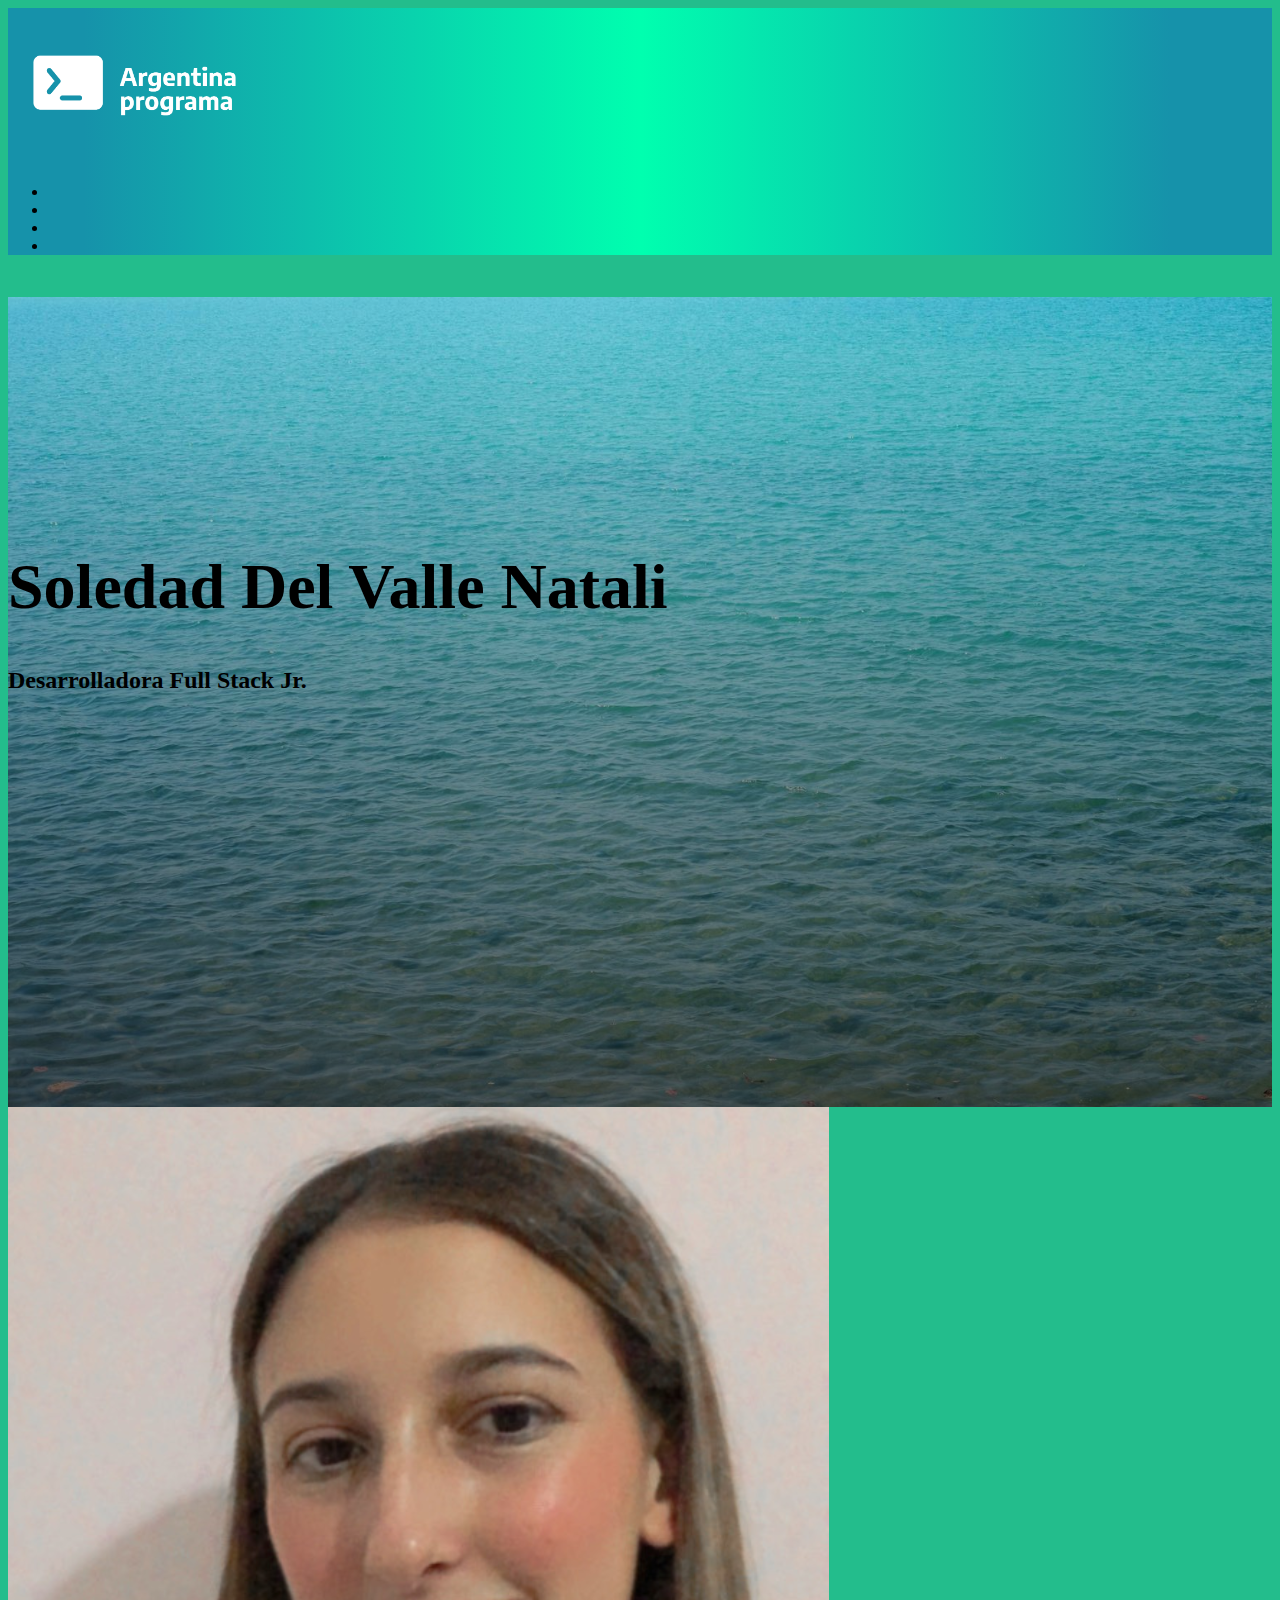
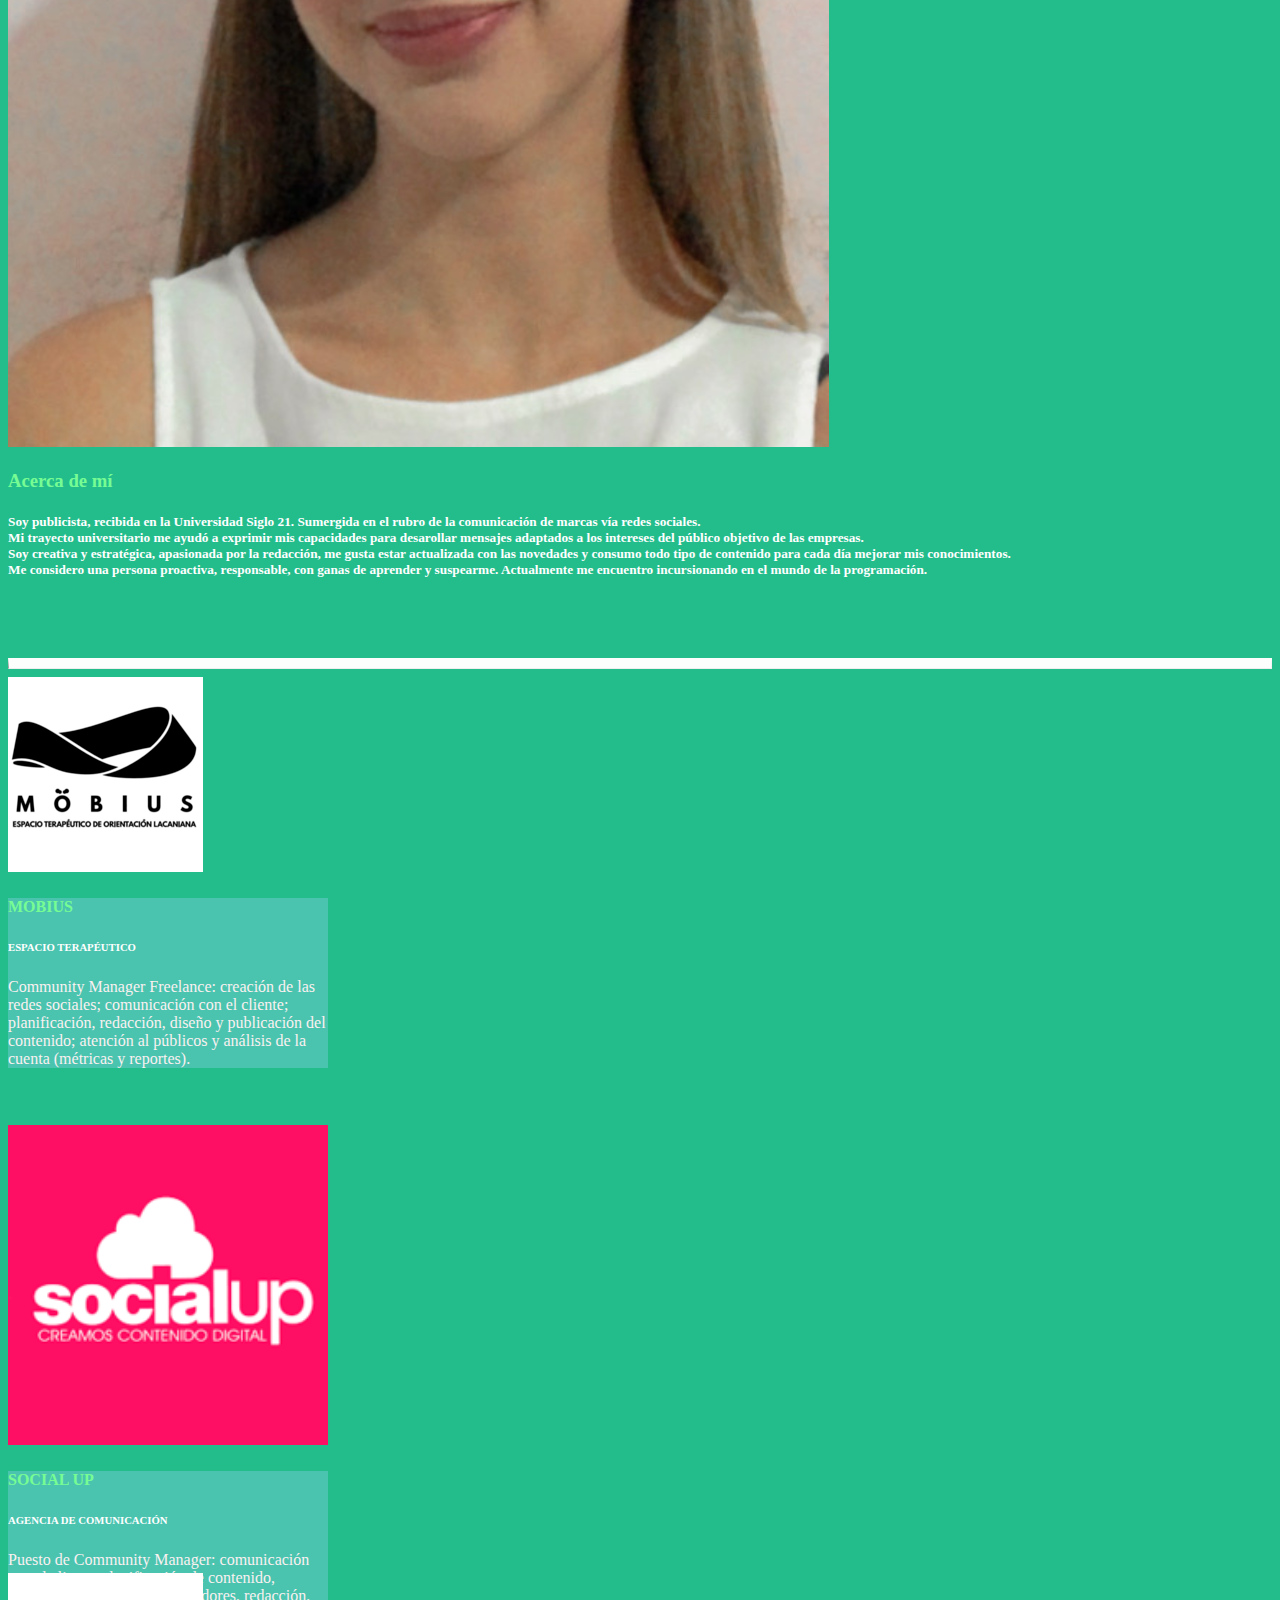
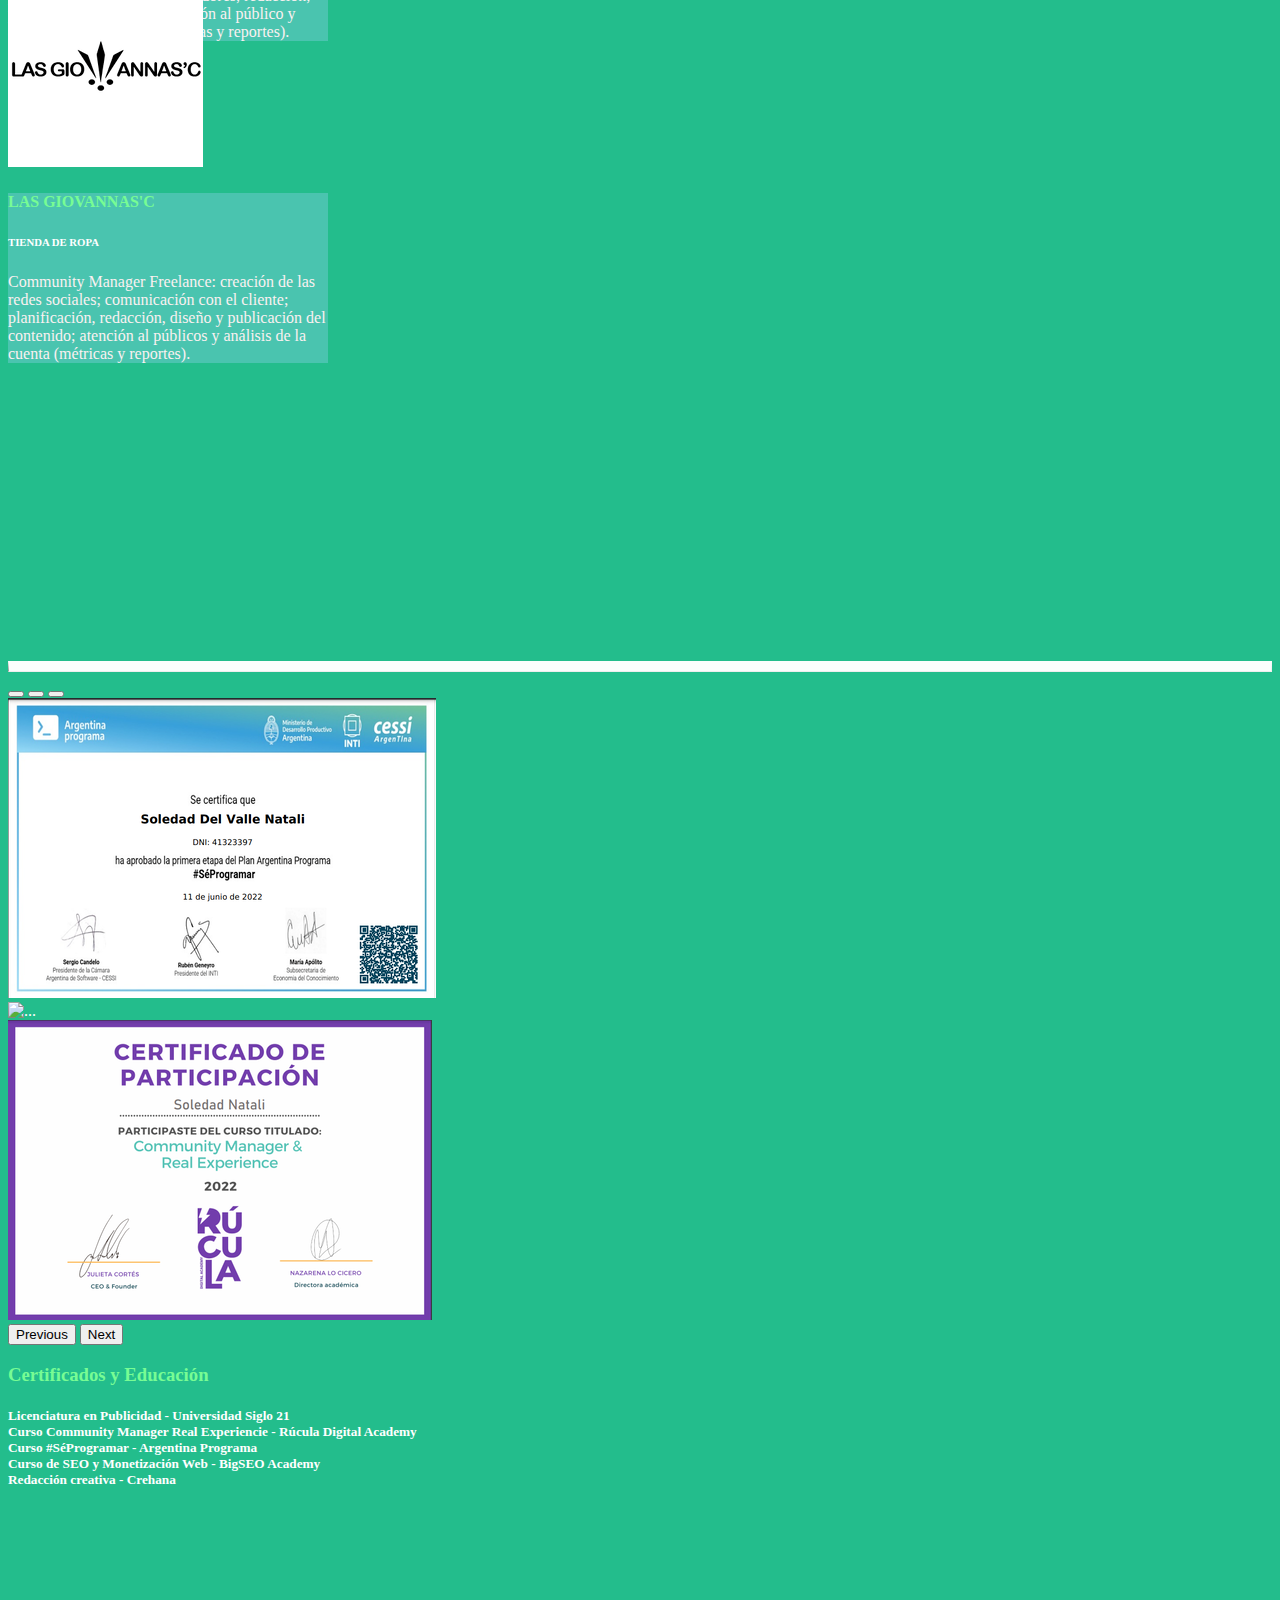
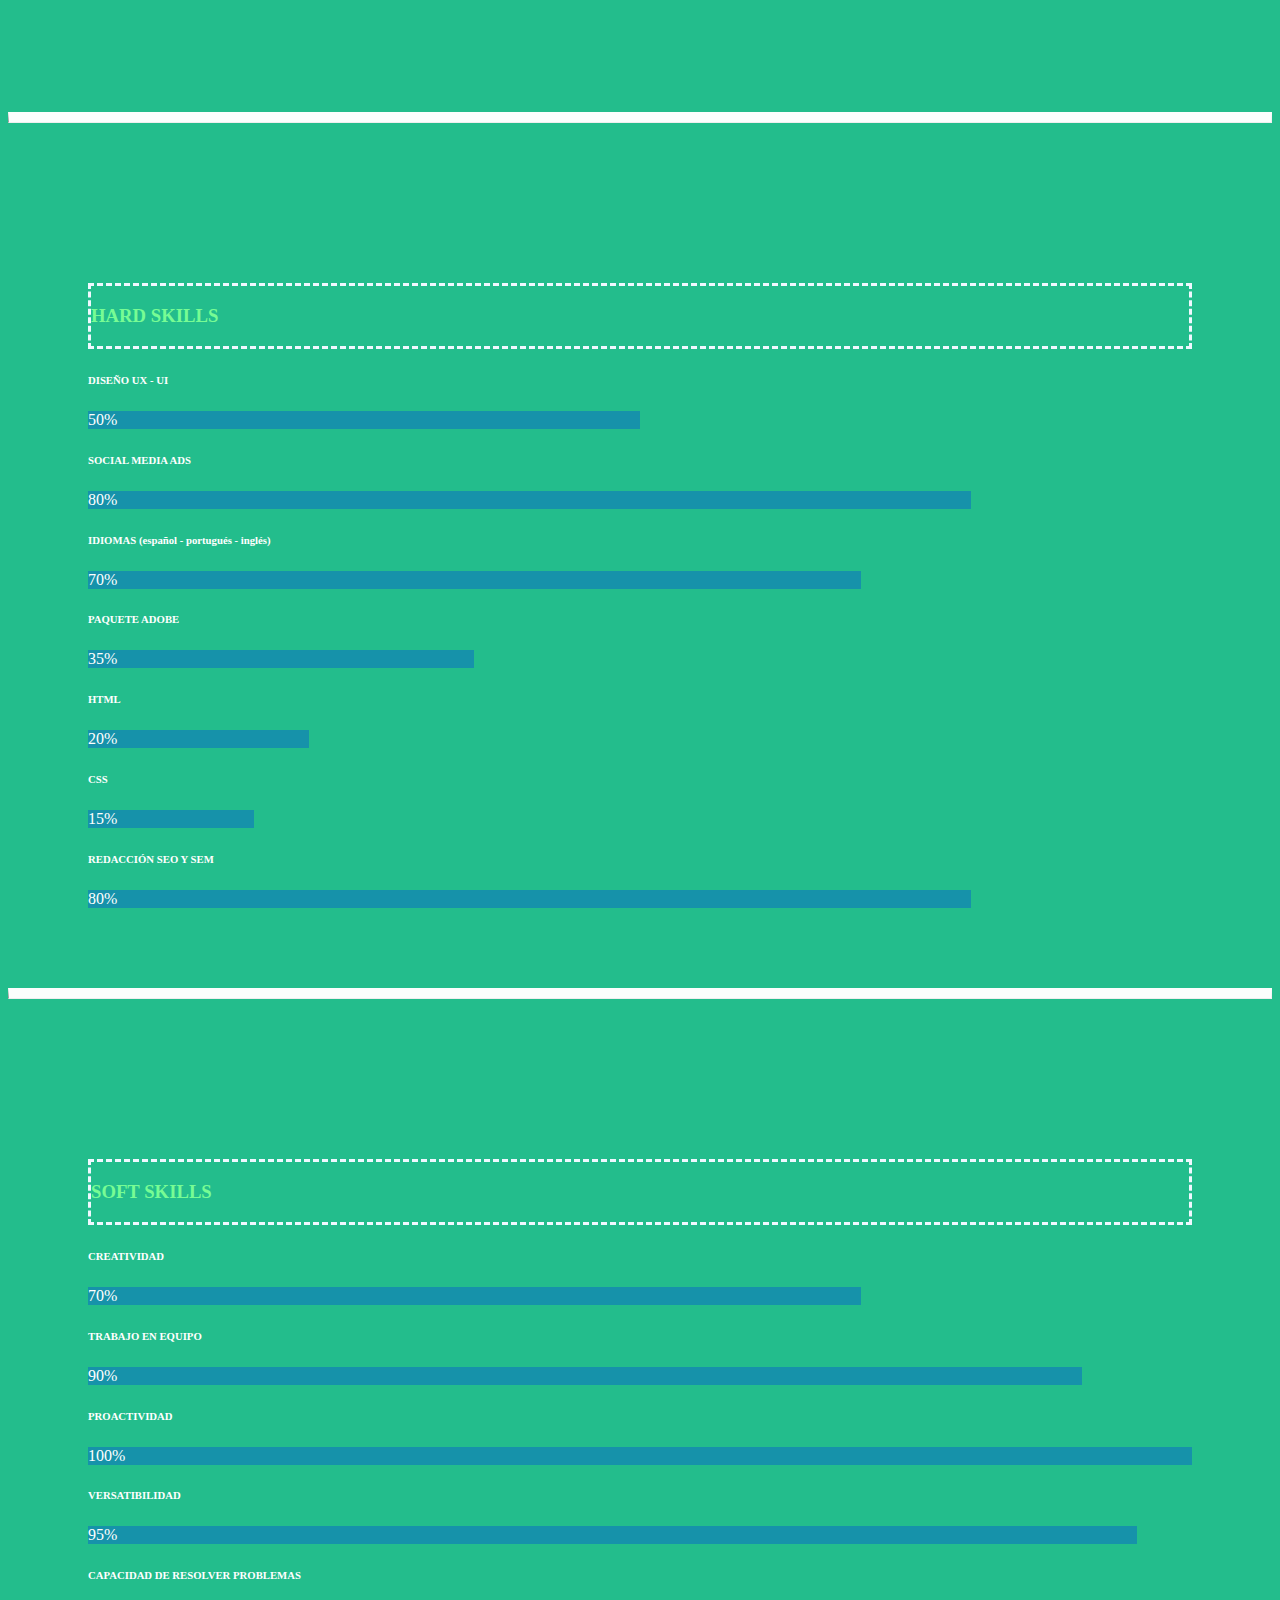
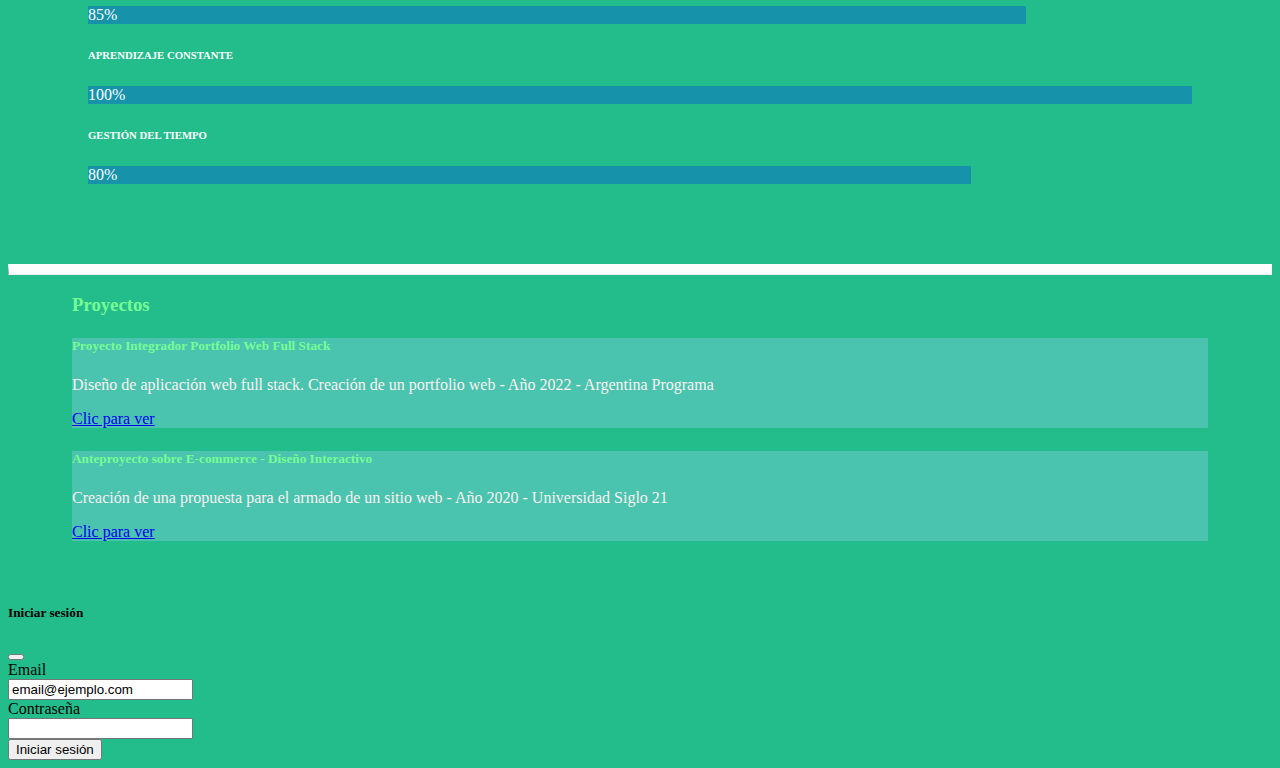
==== Portfolio/FrontEnd/index.html @ 715a9dc7 "Dashboard de maqueta estatica Front End" ====
<!DOCTYPE html>
<html lang="en">
<head>
    <meta charset="UTF-8">
    <meta http-equiv="X-UA-Compatible" content="IE=edge">
    <meta name="viewport" content="width=device-width, initial-scale=1.0">
    <title>Portfolio Soledad</title>
    <!-- CSS only -->
    <link href="https://cdn.jsdelivr.net/npm/bootstrap@5.2.1/dist/css/bootstrap.min.css" rel="stylesheet" integrity="sha384-iYQeCzEYFbKjA/T2uDLTpkwGzCiq6soy8tYaI1GyVh/UjpbCx/TYkiZhlZB6+fzT" crossorigin="anonymous">
    <!--fontawesome-->
    <script src="https://kit.fontawesome.com/4124708570.js" crossorigin="anonymous"></script>
<link rel="stylesheet" type="text/css" href="assets/css/styles.css">
</head>

<body>
  <!--barra de navegación-->
    <nav class="navbar navbar-expand-lg bg-primary fixed-top">
        <div class="container-fluid">
            <a class="navbar-brand" href="#">
                <img src="assets/img/APLogo-20-20 (1).png" alt="" width="20%" height="">
              </a>
        </div>
        <ul class="list-group list-group-horizontal">
            <li class=" list-group-item"> <a href="https://www.linkedin.com/in/soledad-del-valle-natali-05617513b/" target="_blank"><i class="fa-brands fa-linkedin fa-2xl"></i></a> </li>
            <li class="list-group-item"> <a href="https://www.facebook.com/soledad.natali.5" target="_blank"> <i class="fa-brands fa-facebook fa-2xl"></i></a></li>
            <li class="list-group-item"> <a href="https://github.com/solen98" target="_blank"> <i class="fa-brands fa-github fa-2xl"></i></a></li>
                  <!-- Button trigger modal -->  
                  <!--boton que abre el login--> 
            <li class="list-group-item">  
                <i class="fa-solid fa-user-lock fa-2xl" type="button" data-bs-toggle="modal" data-bs-target="#loginModal">
            </i>
        </li>
    </ul>
      </nav>
<!--BANNER-->
<section class="banner"> 
<h1 class="text-white text-center">  Soledad Del Valle Natali </h1>
<h2 class="text-white text-center">  Desarrolladora Full Stack Jr. </h2>
</section> 

<!--Presentación-->
<section class="presentacion mt-5">
<div class="container">
  <div class="row">
    <div class="col-3">
      <img src="assets/img/fotoperfil.png" alt="foto de perfil" class="rounded-circle img-fluid img-perfil mt-2">
    </div>
    <div class="col-9 mt-3">
      <h3>Acerca de mí </h3>
      <h5 class="mt-3" > Soy publicista, recibida en la Universidad Siglo 21. Sumergida en el rubro de la comunicación de marcas vía redes sociales. <br> Mi trayecto universitario me ayudó a exprimir mis capacidades para desarollar mensajes adaptados a los intereses del público objetivo de las empresas. <br>Soy creativa y estratégica, apasionada por la redacción, me gusta estar actualizada con las novedades y consumo todo tipo de contenido para cada día mejorar mis conocimientos. <br> Me considero una persona proactiva, responsable, con ganas de aprender y suspearme. <re> </re> Actualmente me encuentro incursionando en el mundo de la programación.</h5>
    </div>
  </div>
</div>
</section>

<hr>

<!--Experiencia-->
<section class="Experiencia">
  <div class="container text-center">
    <div class="row">
      <div class="col order-last mt-5">
        <div class="card" style="width: 20rem; height: 28rem">
          <img src="/Portfolio/FrontEnd/assets/img/¿QUIENES SOMOS (1).png" class="card-img-top" alt="MOBIUS">
          <div class="card-body">
            <h4 class="card-title">MOBIUS</h4>
            <h6> ESPACIO TERAPÉUTICO </h6>
            <p class="card-text"> <p> Community Manager Freelance: creación de las redes sociales; comunicación con el cliente; planificación, redacción,  diseño y publicación del contenido; atención al públicos y análisis de la cuenta (métricas y reportes). </p>
          </div>
        </div>
      </div>
      <div class="col mt-5">
        <div class="card" style="width: 20rem; height: 28rem">
          <img src="/Portfolio/FrontEnd/assets/img/socialup.png" class="card-img-top" style="width: 20rem" alt="logo empresa1">
          <div class="card-body">
            <h4 class="card-title">SOCIAL UP</h4>
            <h6> AGENCIA DE COMUNICACIÓN </h6>
            <p class="card-text"> <p>Puesto de Community Manager: comunicación con el cliente, planificación de contenido, pedidos de diseño a los diseñadores, redacción, publicación de posteos, atención al público y análisis de las cuentas (métricas y reportes). </p>
          </div>
        </div>
      </div>
      <div class="col order-first mt-5">
        <div class="card" style="width: 20rem; height: 28rem">
          <img src="/Portfolio/FrontEnd/assets/img/LAS GIOVANAS LOGO (1).png" class="card-img-top" alt="Giovannas logo">
          <div class="card-body">
            <h4 class="card-title">LAS GIOVANNAS'C</h4>
            <h6> TIENDA DE ROPA </h6>
            <p class="card-text"> <p> Community Manager Freelance: creación de las redes sociales; comunicación con el cliente; planificación, redacción,  diseño y publicación del contenido; atención al públicos y análisis de la cuenta (métricas y reportes).</p>
          </div>
        </div>
      </div>
    </div>
  </div>

  </section>

<hr class="especial">

  <!--Educación-->
<section class="educacion mt-5">
  <div class="container">
    <div class="row">
      <div class="col-6">
        <div id="carouselExampleIndicators" class="carousel slide" data-bs-ride="true">
          <div class="carousel-indicators">
            <button type="button" data-bs-target="#carouselExampleIndicators" data-bs-slide-to="0" class="active" aria-current="true" aria-label="Slide 1"></button>
            <button type="button" data-bs-target="#carouselExampleIndicators" data-bs-slide-to="1" aria-label="Slide 2"></button>
            <button type="button" data-bs-target="#carouselExampleIndicators" data-bs-slide-to="2" aria-label="Slide 3"></button>
          </div>
          <div class="carousel-inner">
            <div class="carousel-item active">
              <img src="/Portfolio/FrontEnd/assets/img/certificadoprogramacion.png" class="d-block w-100" alt="...">
            </div>
            <div class="carousel-item">
              <img src="" class="d-block w-100" alt="...">
            </div>
            <div class="carousel-item">
              <img src="/Portfolio/FrontEnd/assets/img/certificadorucula.png" class="d-block w-100" alt="...">
            </div>
          </div>
          <button class="carousel-control-prev" type="button" data-bs-target="#carouselExampleIndicators" data-bs-slide="prev">
            <span class="carousel-control-prev-icon" aria-hidden="true"></span>
            <span class="visually-hidden">Previous</span>
          </button>
          <button class="carousel-control-next" type="button" data-bs-target="#carouselExampleIndicators" data-bs-slide="next">
            <span class="carousel-control-next-icon" aria-hidden="true"></span>
            <span class="visually-hidden">Next</span>
          </button>
        </div>
      </div>
      <div class="col-6" id="certificados">
        <h3> Certificados y Educación</h3>
        <h5 class="mt-3" > <li> Licenciatura en Publicidad - Universidad Siglo 21 </li> <li> Curso Community Manager Real Experiencie - Rúcula Digital Academy </li> <li> Curso #SéProgramar - Argentina Programa </li> <li> Curso de SEO y Monetización Web - BigSEO Academy</li> <li> Redacción creativa - Crehana </li></h5>
      </div>
    </div>
  </div>
  </div>


<hr class="espacio">
   <!--hard skills-->
<section class="skillsh">
    <div class="row">
      <div class="col-3 mt-5">
        <div class="hardkills text-center"> <h3> HARD SKILLS </h3> </div>
      </div>
      <div class="col-9 mt-3">
        <h6> DISEÑO UX - UI</h6>
        <div class="progress">
          <div class="progress-bar" role="progressbar" aria-label="Example with label" style="width: 50%;" aria-valuenow="50" aria-valuemin="0" aria-valuemax="100">50%</div>
        </div>
        <h6 class="mt-2"> SOCIAL MEDIA ADS </h6>
        <div class="progress mt-3">
          <div class="progress-bar" role="progressbar" aria-label="Example with label" style="width: 80%;" aria-valuenow="80" aria-valuemin="0" aria-valuemax="100">80%</div>
        </div><h6 class="mt-2"> IDIOMAS (español - portugués - inglés) </h6>
        <div class="progress mt-3">
          <div class="progress-bar" role="progressbar" aria-label="Example with label" style="width: 70%;" aria-valuenow="70" aria-valuemin="0" aria-valuemax="100">70%</div>
        </div>
        <h6 class="mt-2"> PAQUETE ADOBE </h6>
        <div class="progress mt-3"> 
          <div class="progress-bar" role="progressbar" aria-label="Example with label" style="width: 35%;" aria-valuenow="35" aria-valuemin="0" aria-valuemax="100">35%</div>
        </div>
        <h6 class="mt-2"> HTML </h6>
        <div class="progress mt-3"> 
          <div class="progress-bar" role="progressbar" aria-label="Example with label" style="width: 20%;" aria-valuenow="20" aria-valuemin="0" aria-valuemax="100">20%</div>
        </div>
        <h6 class="mt-2"> CSS </h6>
        <div class="progress mt-3"> 
          <div class="progress-bar" role="progressbar" aria-label="Example with label" style="width: 15%;" aria-valuenow="15" aria-valuemin="0" aria-valuemax="100">15%</div>
        </div>
        <h6 class="mt-2"> REDACCIÓN SEO Y SEM </h6>
        <div class="progress mt-3"> 
          <div class="progress-bar" role="progressbar" aria-label="Example with label" style="width: 80%;" aria-valuenow="80" aria-valuemin="0" aria-valuemax="100">80%</div>
        </div>
    </div>
    
  </div>
</section>

<hr> 
  <!--soft skills-->
  <section class="skillss">
    <div class="row">
      <div class="col-3 mt-5">
        <div class="hardkills text-center"> <h3> SOFT SKILLS </h3> </div>
      </div>
      <div class="col-9 mt-3">
        <h6> CREATIVIDAD</h6>
        <div class="progress">
          <div class="progress-bar" role="progressbar" aria-label="Example with label" style="width: 70%;" aria-valuenow="70" aria-valuemin="0" aria-valuemax="100">70%</div>
        </div>
        <h6 class="mt-2"> TRABAJO EN EQUIPO </h6>
        <div class="progress mt-3">
          <div class="progress-bar" role="progressbar" aria-label="Example with label" style="width: 90%;" aria-valuenow="90" aria-valuemin="0" aria-valuemax="100">90%</div>
        </div><h6 class="mt-2"> PROACTIVIDAD </h6>
        <div class="progress mt-3">
          <div class="progress-bar" role="progressbar" aria-label="Example with label" style="width: 100%;" aria-valuenow="100" aria-valuemin="0" aria-valuemax="100">100%</div>
        </div>
        <h6 class="mt-2"> VERSATIBILIDAD </h6>
        <div class="progress mt-3"> 
          <div class="progress-bar" role="progressbar" aria-label="Example with label" style="width: 95%;" aria-valuenow="95" aria-valuemin="0" aria-valuemax="100">95%</div>
        </div>
        <h6 class="mt-2"> CAPACIDAD DE RESOLVER PROBLEMAS </h6>
        <div class="progress mt-3"> 
          <div class="progress-bar" role="progressbar" aria-label="Example with label" style="width: 85%;" aria-valuenow="85" aria-valuemin="0" aria-valuemax="100">85%</div>
        </div>
        <h6 class="mt-2"> APRENDIZAJE CONSTANTE  </h6>
        <div class="progress mt-3"> 
          <div class="progress-bar" role="progressbar" aria-label="Example with label" style="width: 100%;" aria-valuenow="100" aria-valuemin="0" aria-valuemax="100">100%</div>
        </div>
        <h6 class="mt-2"> GESTIÓN DEL TIEMPO </h6>
        <div class="progress mt-3"> 
          <div class="progress-bar" role="progressbar" aria-label="Example with label" style="width: 80%;" aria-valuenow="80" aria-valuemin="0" aria-valuemax="100">80%</div>
        </div>
    </div>
    
  </div>
</section>

<hr>

 <!--PROYECTOS-->
<section class="proyectos">
  <h3> Proyectos </h3>
  <div class="row mt-3">
    <div class="col-sm-6">
      <div class="carta">
        <div class="card-body">
          <h5 class="card-title">Proyecto Integrador Portfolio Web Full Stack</h5>
          <p class="card-text">Diseño de aplicación web full stack. Creación de un portfolio web - Año 2022 - Argentina Programa </p>
          <a href="http://127.0.0.1:5500/NUEVO%20PROYECTO/frontend/index.html" class="btn btn-primary">Clic para ver</a>
        </div>
      </div>
    </div>
    <div class="col-sm-6">
      <div class="carta">
        <div class="card-body">
          <h5 class="card-title"> Anteproyecto sobre E-commerce - Diseño Interactivo</h5>
          <p class="card-text"> Creación de una propuesta para el armado de un sitio web - Año 2020 - Universidad Siglo 21</p>
          <a href="https://drive.google.com/drive/folders/10MruN35CVdxSFidwrccZ7JOzusjn-wcO?usp=sharing" target="_blank" class="btn btn-primary">Clic para ver</a>
        </div>
      </div>
    </div>
  </div>
</section>


</section>
  
       <!-- Modal - login -->
   <div class="modal fade" id="loginModal" tabindex="-1" aria-labelledby="exampleModalLabel" aria-hidden="true">
    <div class="modal-dialog modal-dialog-centered">
      <div class="modal-content">
        <div class="modal-header">
          <h5 class="modal-title" id="exampleModalLabel">Iniciar sesión</h5>
          <button type="button" class="btn-close" data-bs-dismiss="modal" aria-label="Close"></button>
        </div>
        <div class="modal-body">
            <div class="mb-3 row">
                <label for="staticEmail" class="col-sm-2 col-form-label">Email</label>
                <div class="col-sm-10">
                  <input type="text" class="form-control-plaintext" id="staticEmail" value="email@ejemplo.com">
                </div>
              </div>
              <div class="mb-3 row">
                <label for="inputPassword" class="col-sm-2 col-form-label">Contraseña</label>
                <div class="col-sm-10">
                  <input type="password" class="form-control" id="inputPassword">
                </div>
              </div>
        </div>
        <div class="modal-footer">
          <button type="submit" class="btn btn-primary">Iniciar sesión</button>
        </div>
      </div>
    </div>
  </div>

    <!-- JavaScript Bundle with Popper -->
<script src="https://cdn.jsdelivr.net/npm/bootstrap@5.2.1/dist/js/bootstrap.bundle.min.js" integrity="sha384-u1OknCvxWvY5kfmNBILK2hRnQC3Pr17a+RTT6rIHI7NnikvbZlHgTPOOmMi466C8" crossorigin="anonymous"></script>
    
</body>
</html>
---- Portfolio/FrontEnd/assets/css/styles.css ----
section.banner{
    background-image: linear-gradient(
        rgba(0,0,0,0.1),
        rgba(0,0,0,0.6)
    ),
    url(../img/fondosera.jpg);
    width: 100%;
    height: 90vh;
    background-repeat: no-repeat;
    position: relative;
    background-size: cover;
    -webkit-background-size: cover;
    -moz-background-size: cover;
    -o-background-size: cover;
    -msn-background-size:cover;
}

body{
    background-color: rgb(35, 189, 140);
}

section.skillsh{
    margin-top: 10rem;
    margin-left: 5rem;
    margin-right: 5rem;
}

.hardkills{
    margin-top: 10rem;
}

hr {
    margin-top: 5rem;
    border-top: 10px solid #fffffffb;
}

h6 {
    color: #ffff;
}

.carousel-inner {
   margin-left: none;
}


section.proyectos {
    margin-left: 15rem;
}

hr.especial{
    margin-top: 15rem;
}

section.skillss{
    margin-top: 2rem;
    margin-left: 5rem;
    margin-right: 5rem;
}

section.skillsh{
    margin-top: 1rem;
    margin-left: 5rem;
    margin-right: 5rem;
}

.progress-bar{
 background-color: rgba(22,146,170,1);
}

.hardkills {
    border-color: aliceblue;
    border-style: dashed;
}

.softskills{
    border-color: aliceblue;
    border-style: dashed;
}

.card {
    width: 20%;
    height: 45vh;
}


section.proyectos {
    margin-left: 4rem;
    margin-right: 4rem;
    margin-bottom: 4rem;
}

.card-title {
    color: rgb(119, 252, 148);
}

.espacio {
    margin-top: 14rem;
}

.card-body {
    color: rgb(250, 241, 241);
    background-color: rgb(74, 196, 175);
}

section.presentacion,
section.educacion
{
    color: rgb(255, 255, 255);
}

section.experiencia{
    color: rgb(255, 255, 255);
}

h3{
    color: rgb(119, 252, 148);
}


h1{
padding-top: 20%;
font-size: 4rem;
}

    /*background-size: 100%;
    background-repeat: no-repeat;
    min-height: 100vh;
*/

.navbar.navbar-expand-lg.bg-primary {
    background: rgb(22,146,170);
    background: -moz-linear-gradient(90deg, rgba(22,146,170,1) 6%, rgba(0,255,175,1) 50%, rgba(22,146,170,1) 92%);
    background: -webkit-linear-gradient(90deg, rgba(22,146,170,1) 6%, rgba(0,255,175,1) 50%, rgba(22,146,170,1) 92%);
    background: linear-gradient(90deg, rgba(22,146,170,1) 6%, rgba(0,255,175,1) 50%, rgba(22,146,170,1) 92%);
    filter: progid:DXImageTransform.Microsoft.gradient(startColorstr="#1692aa",endColorstr="#1692aa",GradientType=1);
}

i.fa-solid.fa-user-lock.fa-2xl,
i.fa-brands.fa-linkedin.fa-2xl,
i.fa-brands.fa-github.fa-2xl,
i.fa-brands.fa-facebook.fa-2xl,
i.fa-solid.fa-user.fa-2xl{
    color: #ffff;
}

i.fa-brands.fa-facebook.fa-2xl:hover{
color: rgb(47, 0, 255);
}

i.fa-brands.fa-github.fa-2xl:hover{
color: rgb(0, 0, 0);
}

i.fa-brands.fa-linkedin.fa-2xl:hover{
    color: rgba(7, 94, 207, 0.747)
    }

    i.fa-solid.fa-user-lock.fa-2xl:hover{
        color: rgba(65, 231, 107, 0.747)
    }


.list-group {
    --bs-list-group-bg: none;
    --bs-list-group-border-color:none;
}
section.Dashboard{
    margin-top: 9rem;
}

section.panel{
    margin-top: 9rem;
}

/*section.about{
    margin-top: 15rem;
}
*/
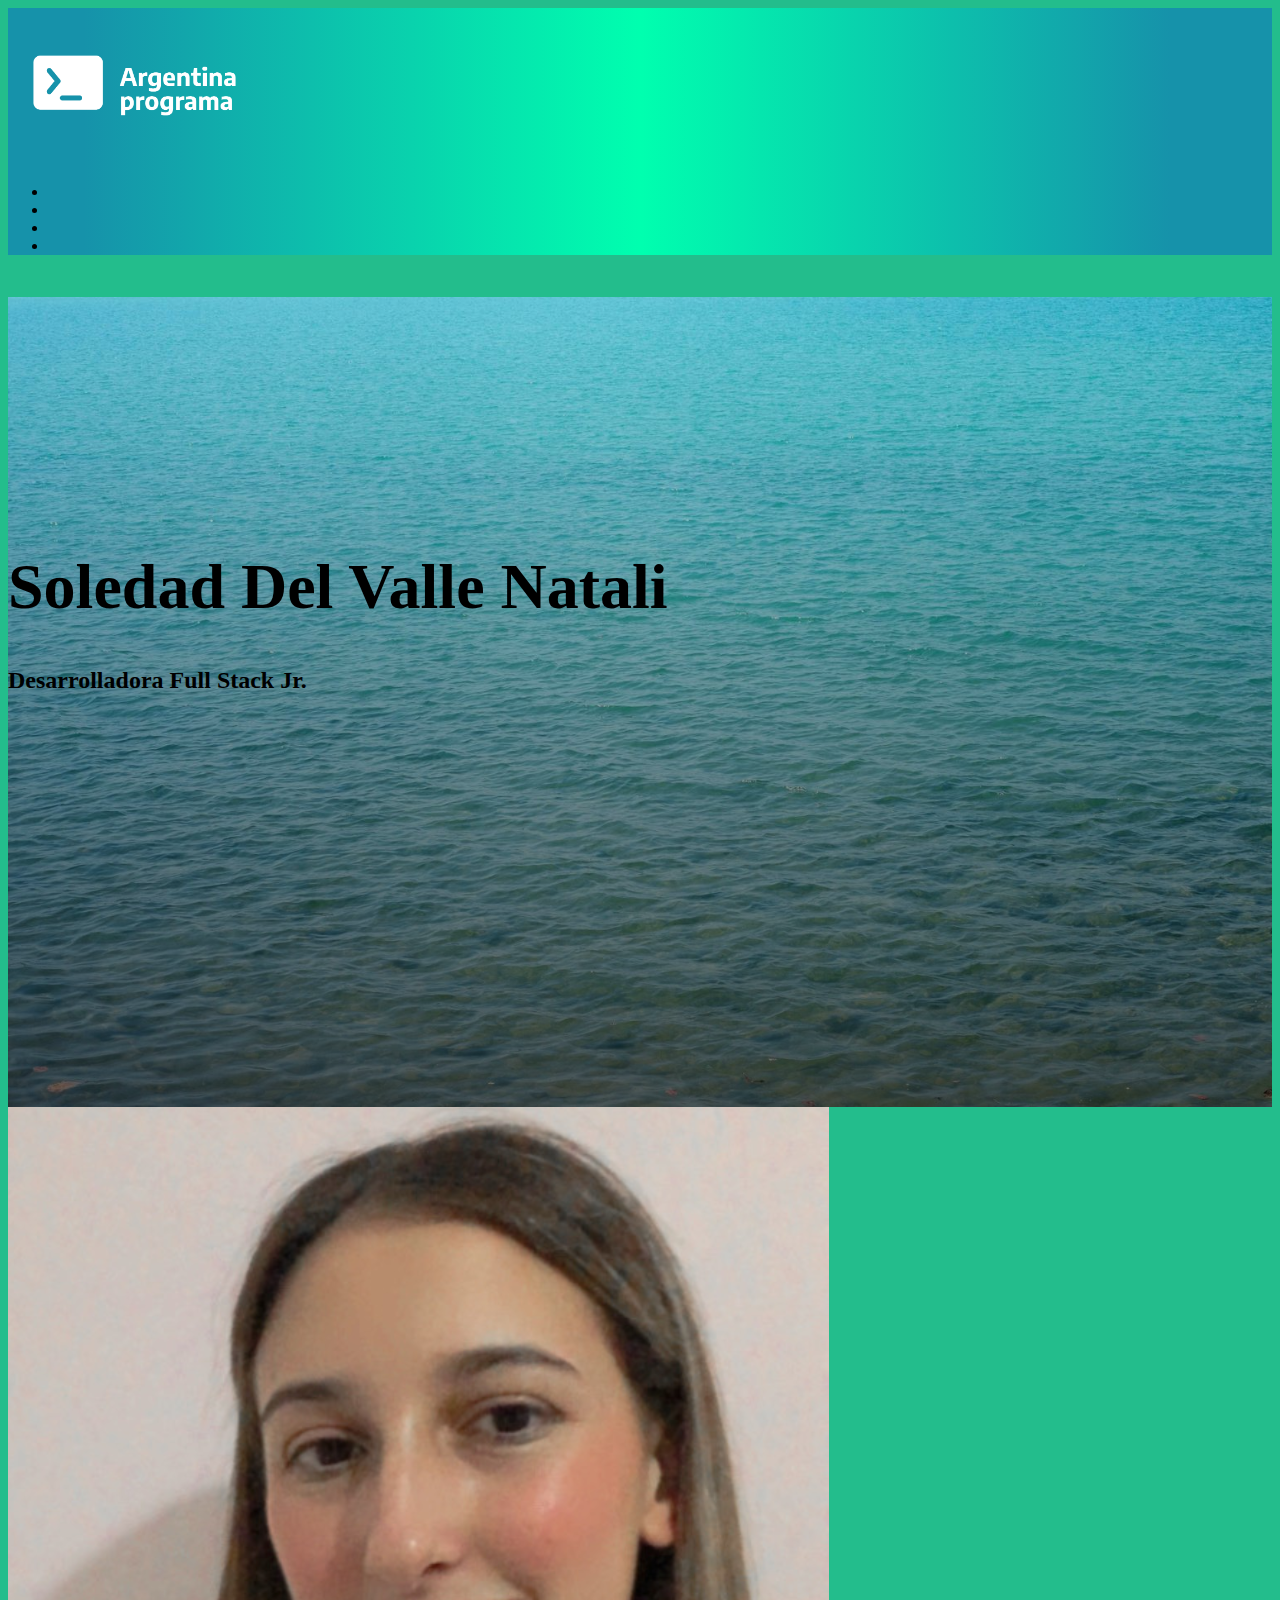
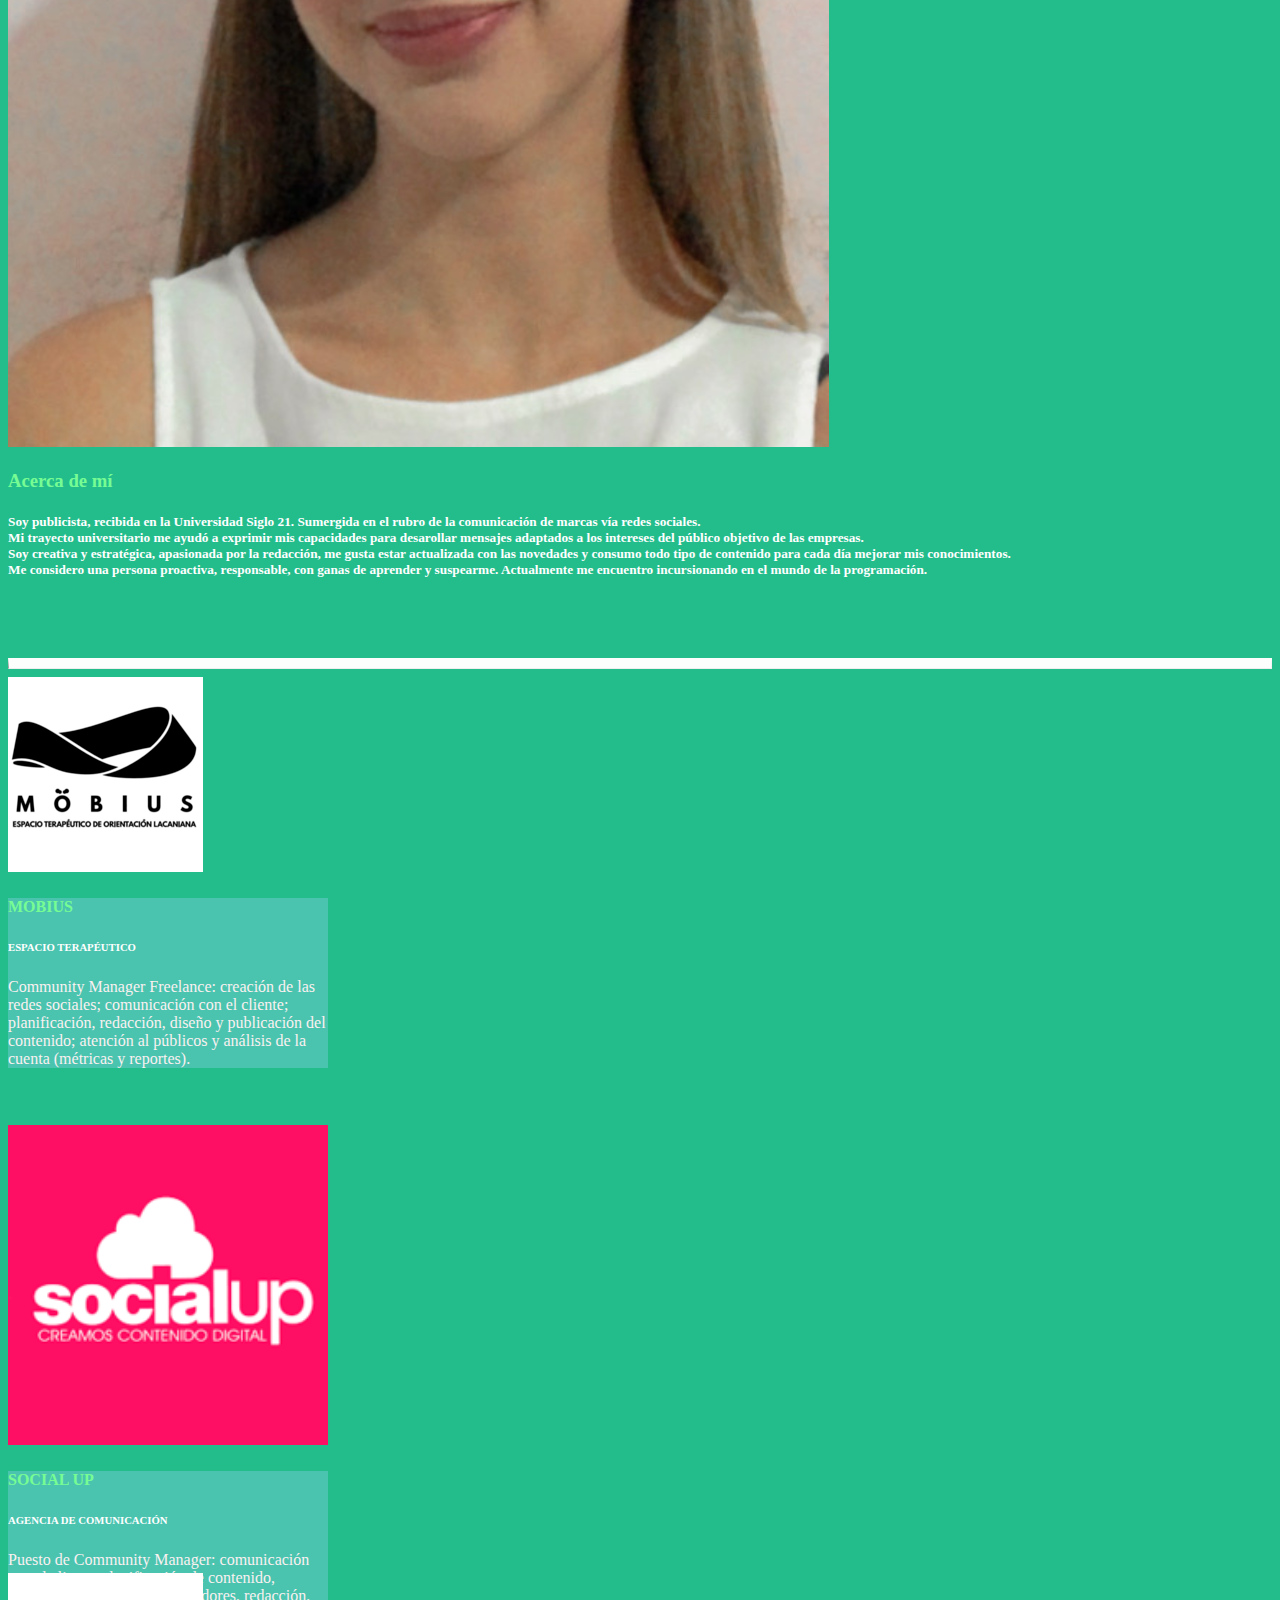
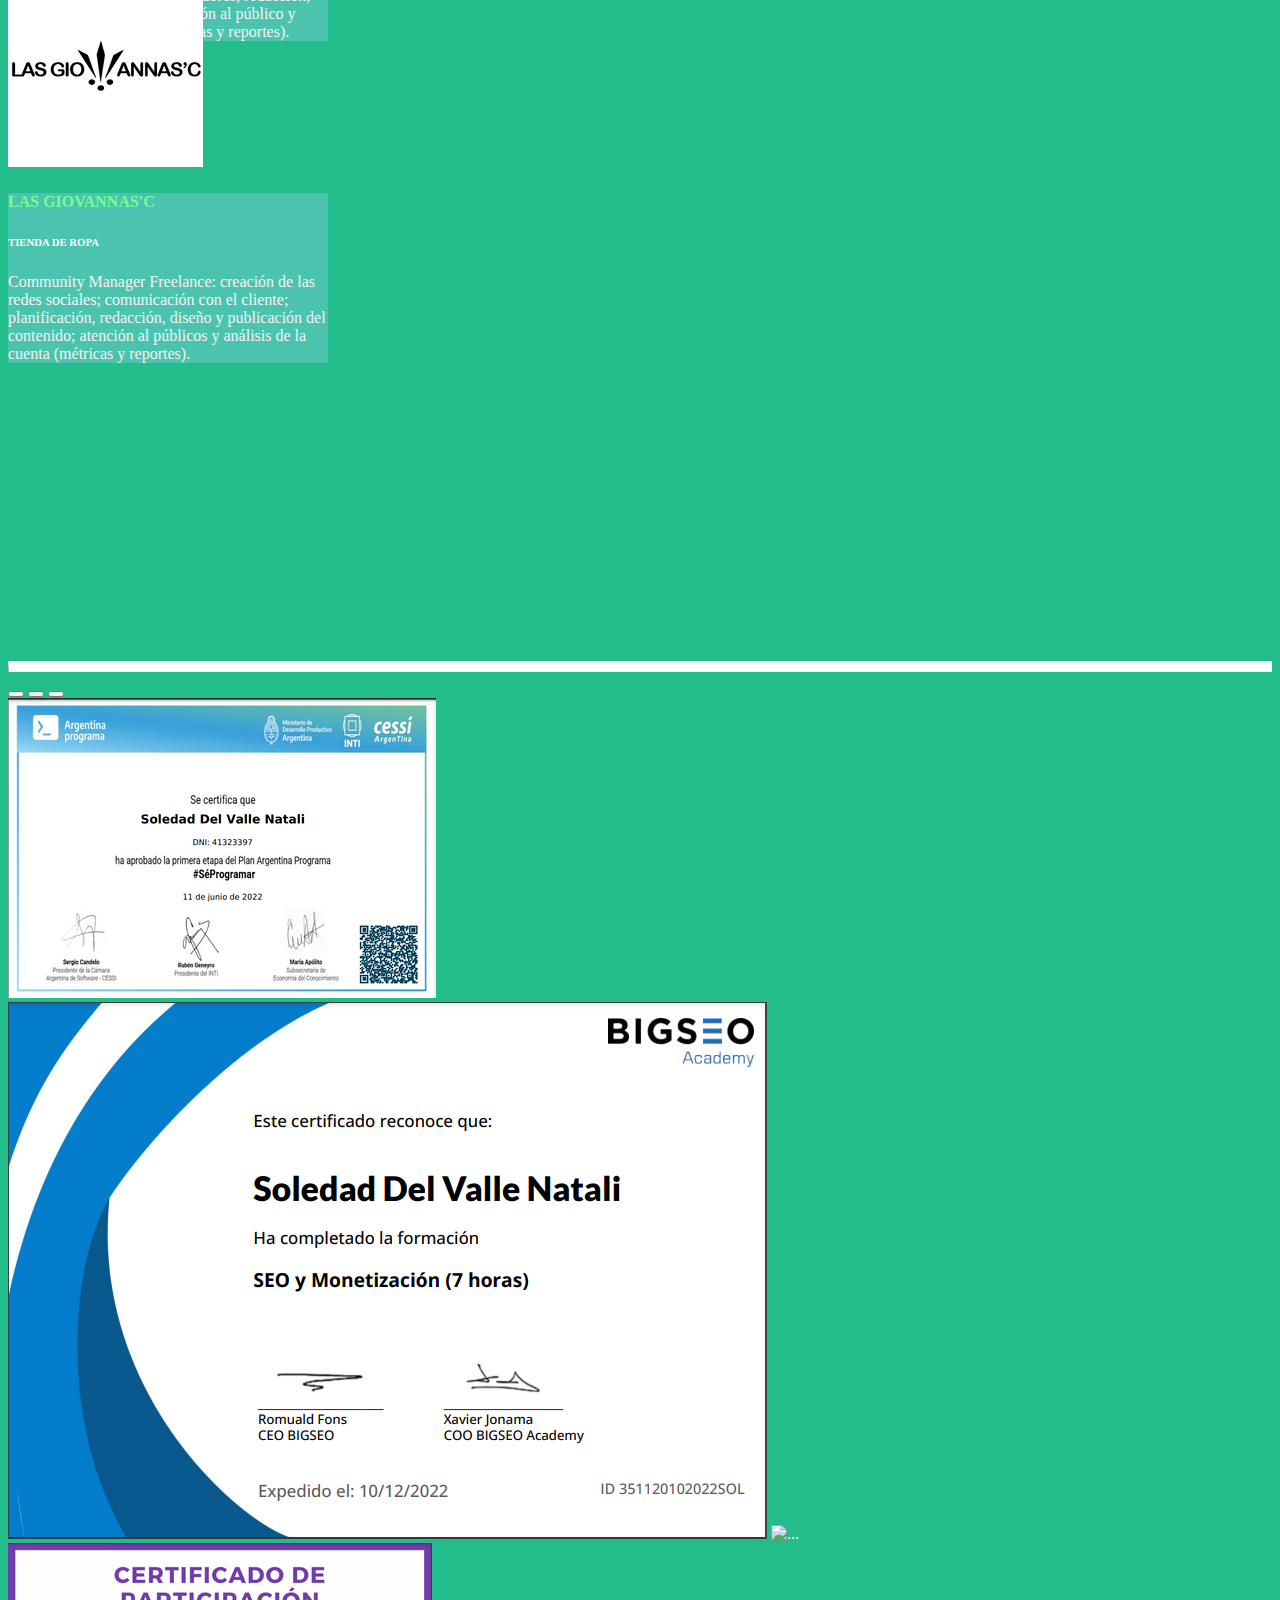
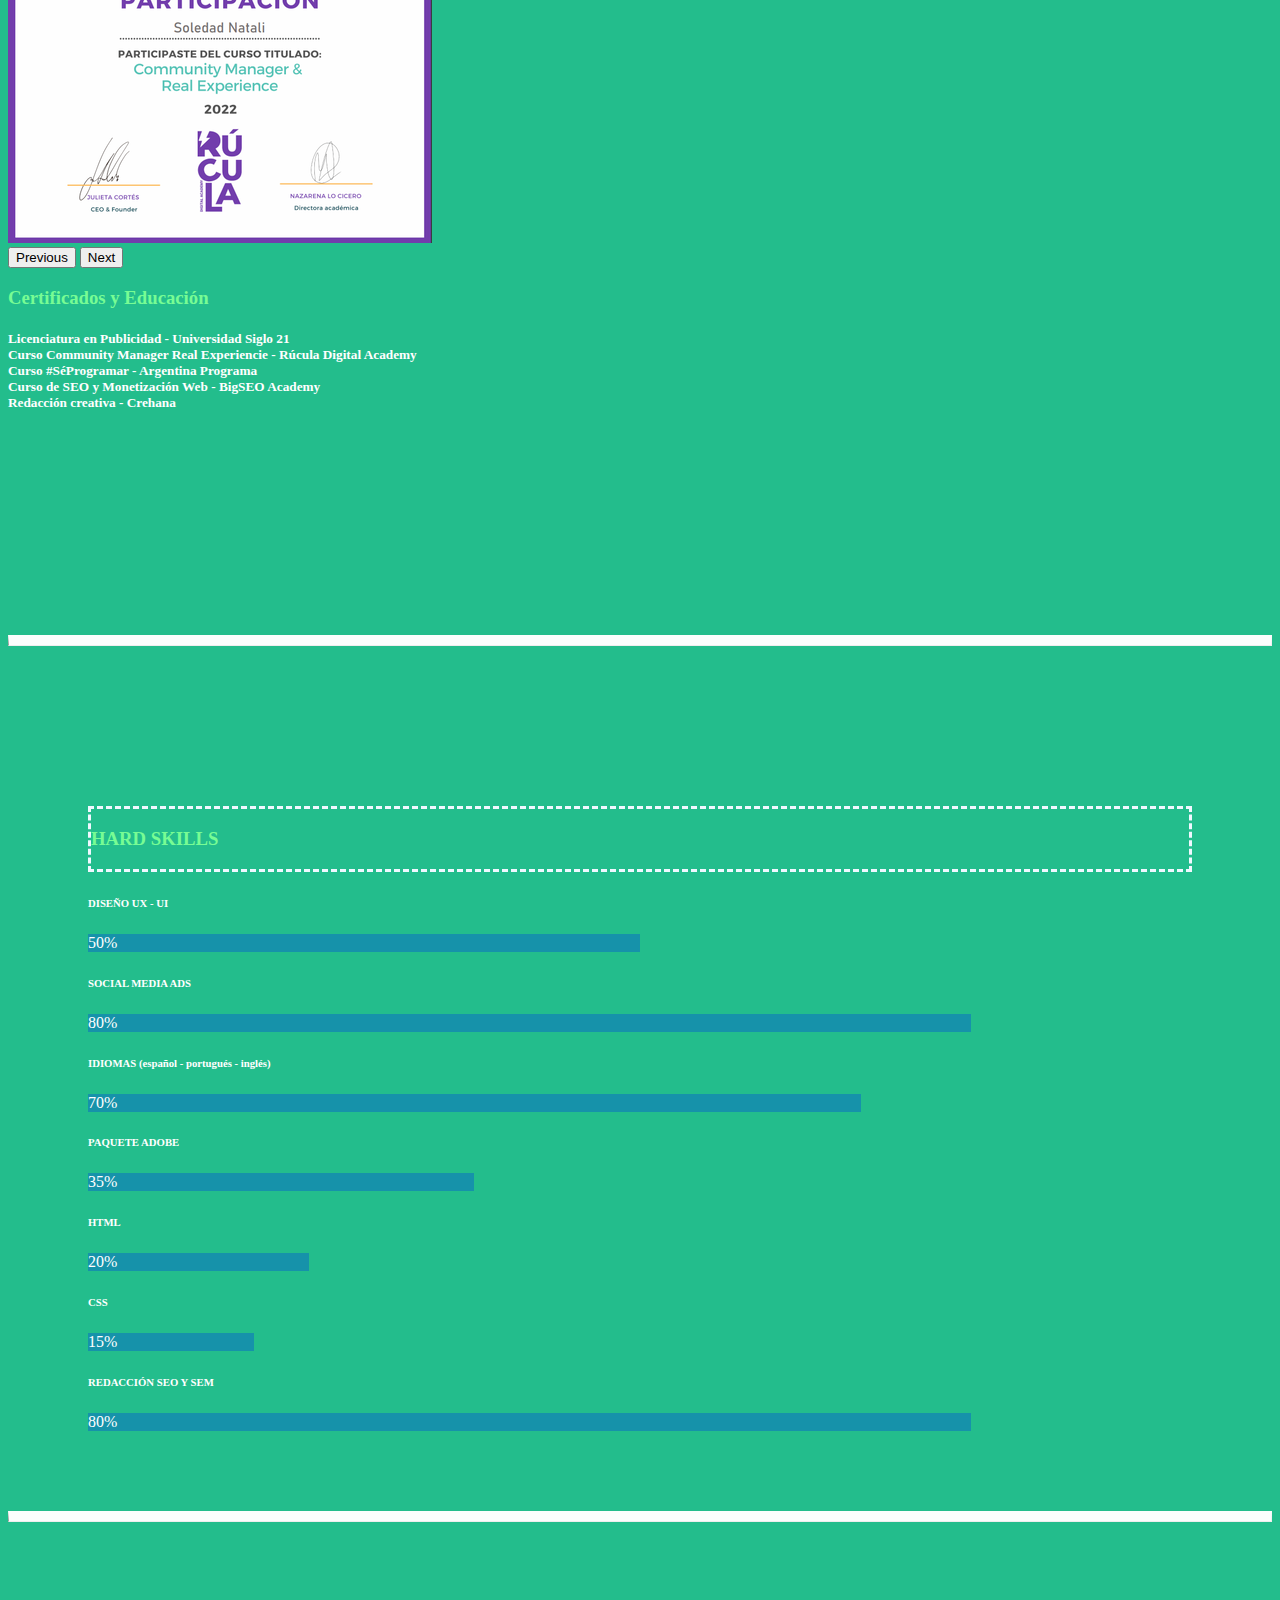
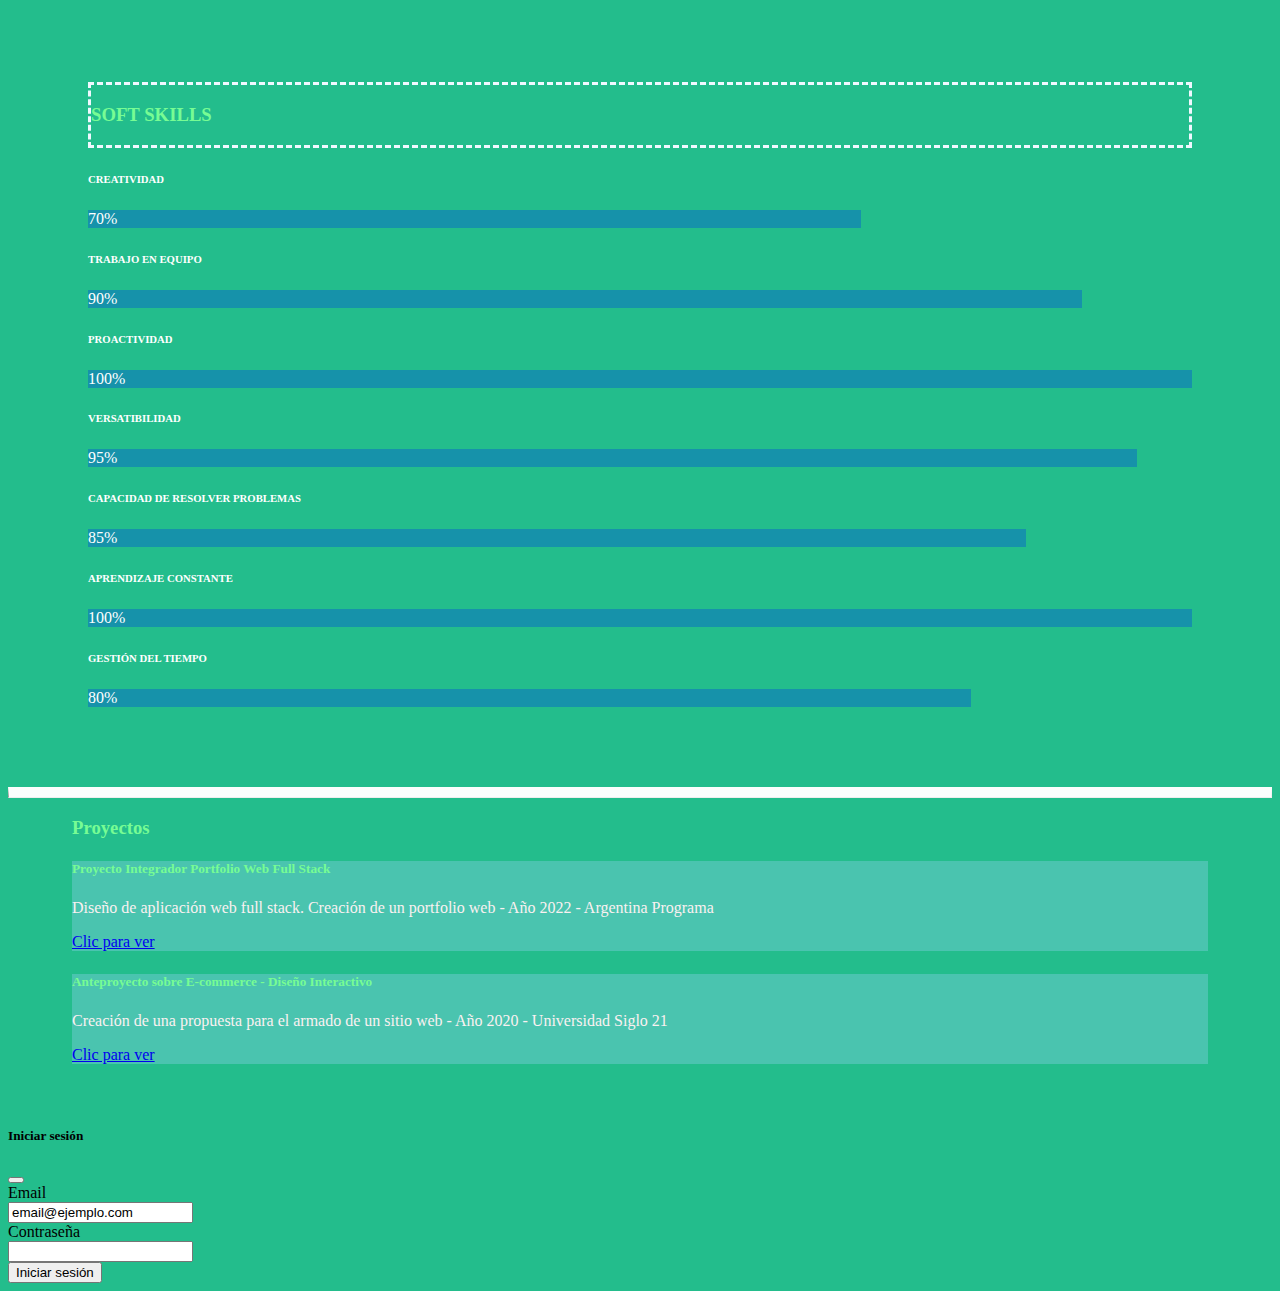
==== commit 37755006: "maqueta estatica final" ====
--- a/Portfolio/FrontEnd/index.html
+++ b/Portfolio/FrontEnd/index.html
@@ -58,7 +58,7 @@
 <!--Experiencia-->
 <section class="Experiencia">
   <div class="container text-center">
-    <div class="row">
+    <div class="row row-cols-1 row-cols-md-3 g-4">
       <div class="col order-last mt-5">
         <div class="card" style="width: 20rem; height: 28rem">
           <img src="/Portfolio/FrontEnd/assets/img/¿QUIENES SOMOS (1).png" class="card-img-top" alt="MOBIUS">
@@ -112,6 +112,7 @@
               <img src="/Portfolio/FrontEnd/assets/img/certificadoprogramacion.png" class="d-block w-100" alt="...">
             </div>
             <div class="carousel-item">
+              <img src="/Portfolio/FrontEnd/assets/img/certificado SEO.png" class="d-block w-100" alt="...">
               <img src="" class="d-block w-100" alt="...">
             </div>
             <div class="carousel-item">
